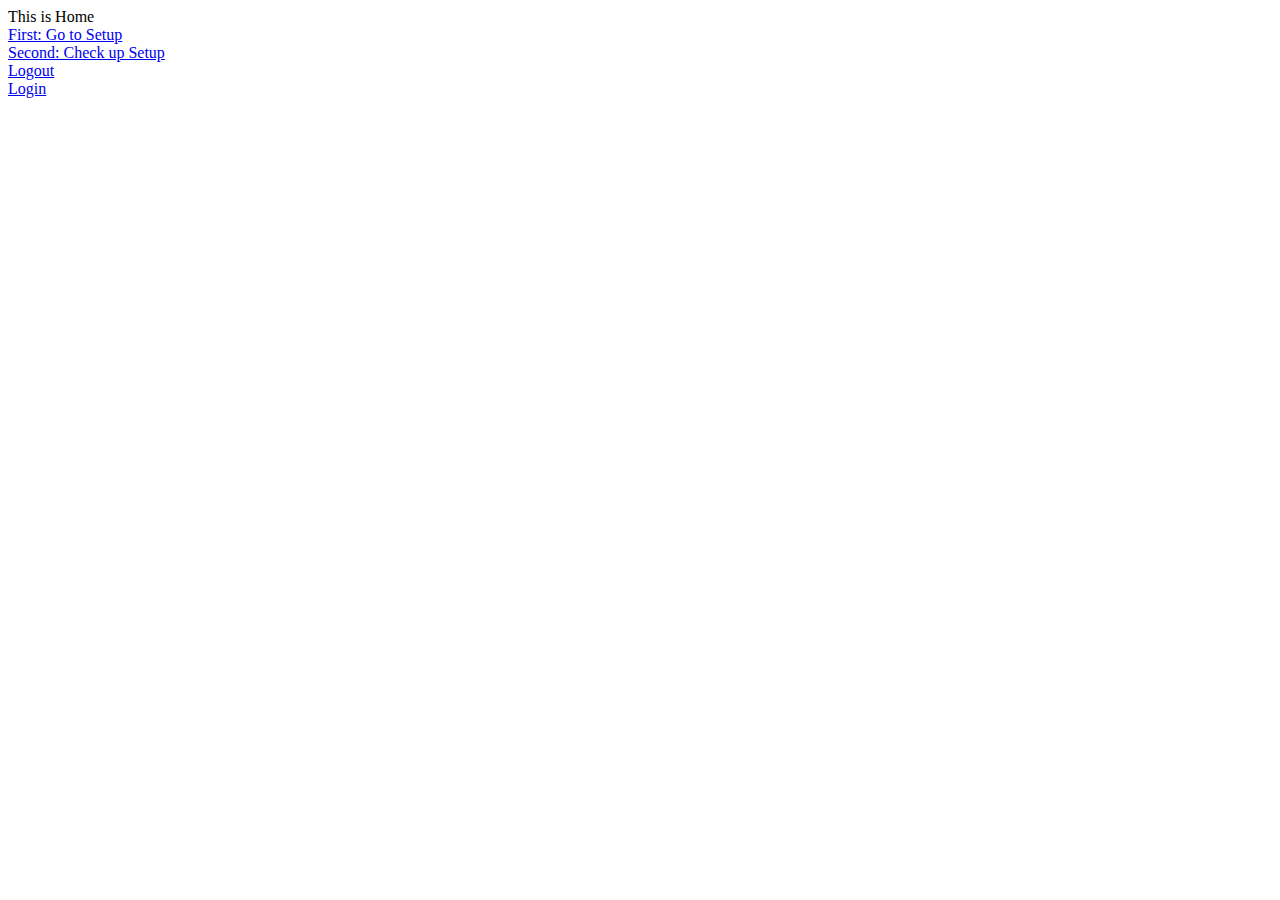
==== src/main/resources/templates/home.html @ ccc981cf "Basic CRUD" ====
<html xmlns:th="http://www.thymeleaf.org">
<head>
    <meta charset="UTF-8">
    <meta name="viewport"
          content="width=device-width, user-scalable=no, initial-scale=1.0, maximum-scale=1.0, minimum-scale=1.0">
    <meta http-equiv="X-UA-Compatible" content="ie=edge">
    <title>Document</title>
</head>
<body>

    <div>This is Home</div>
    <div th:object="${member}" >
        <div><a href="/setupPrice" th:if="*{accessToken != 'ANONYMOUS'}">First: Go to Setup</a></div>
        <div><a href="/getInfo" th:if="*{accessToken != 'ANONYMOUS'}">Second: Check up Setup</a></div>
        <div><a href="/logout" th:if="*{accessToken != 'ANONYMOUS'}">Logout</a></div>
        <div><a href="/login" th:unless="*{accessToken != 'ANONYMOUS'}">Login</a></div>
    </div>

</body>
</html>
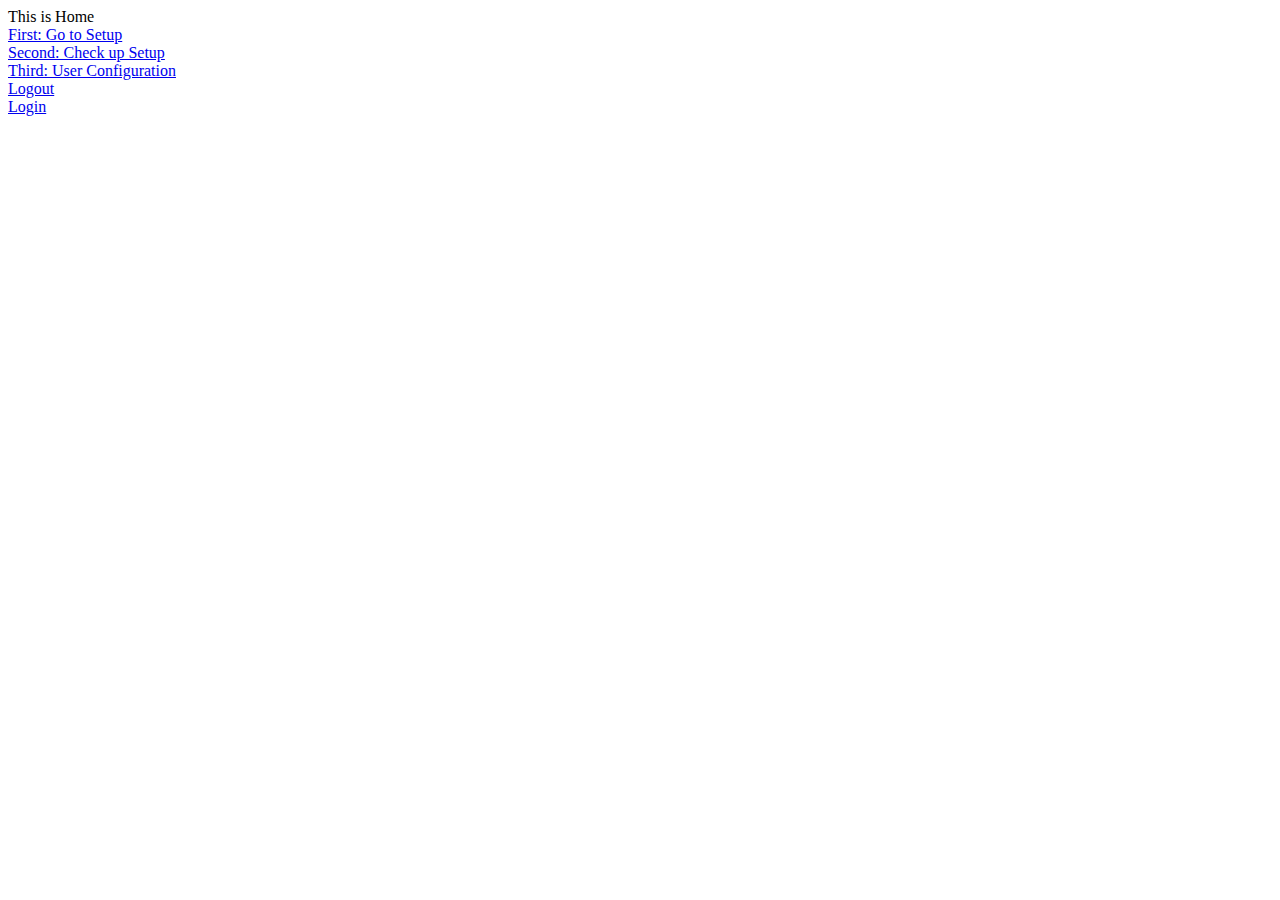
==== commit de8c593b: "add config func" ====
--- a/src/main/resources/templates/home.html
+++ b/src/main/resources/templates/home.html
@@ -5,14 +5,17 @@
     <meta name="viewport"
           content="width=device-width, user-scalable=no, initial-scale=1.0, maximum-scale=1.0, minimum-scale=1.0">
     <meta http-equiv="X-UA-Compatible" content="ie=edge">
-    <title>Document</title>
+    <title>home</title>
 </head>
 <body>
 
     <div>This is Home</div>
     <div th:object="${member}" >
-        <div><a href="/setupPrice" th:if="*{accessToken != 'ANONYMOUS'}">First: Go to Setup</a></div>
+        <div><span th:if="*{accessToken != 'ANONYMOUS'}"
+                   th:text="Welcome + ' ' + ${member.email}"></span></div>
+        <div><a href="/setupprice" th:if="*{accessToken != 'ANONYMOUS'}">First: Go to Setup</a></div>
         <div><a href="/getInfo" th:if="*{accessToken != 'ANONYMOUS'}">Second: Check up Setup</a></div>
+        <div><a href="/config" th:if="*{accessToken != 'ANONYMOUS'}">Third: User Configuration</a></div>
         <div><a href="/logout" th:if="*{accessToken != 'ANONYMOUS'}">Logout</a></div>
         <div><a href="/login" th:unless="*{accessToken != 'ANONYMOUS'}">Login</a></div>
     </div>
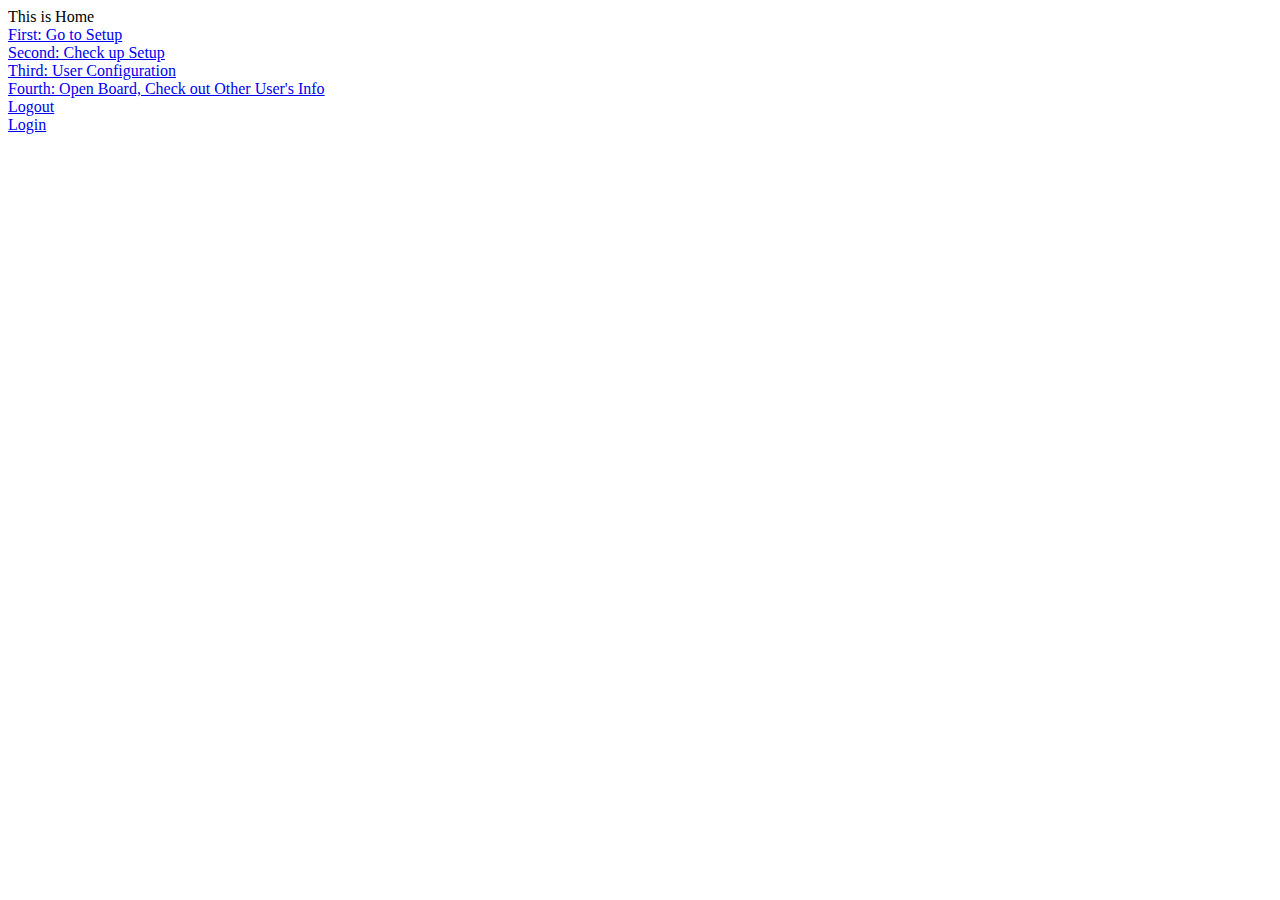
==== commit 799ec941: "Add Config, OpenBoard, Refactoring(Modularization)" ====
--- a/src/main/resources/templates/home.html
+++ b/src/main/resources/templates/home.html
@@ -16,6 +16,7 @@
         <div><a href="/setupprice" th:if="*{accessToken != 'ANONYMOUS'}">First: Go to Setup</a></div>
         <div><a href="/getInfo" th:if="*{accessToken != 'ANONYMOUS'}">Second: Check up Setup</a></div>
         <div><a href="/config" th:if="*{accessToken != 'ANONYMOUS'}">Third: User Configuration</a></div>
+        <div><a href="/openboard" th:if="*{accessToken != 'ANONYMOUS'}">Fourth: Open Board, Check out Other User's Info</a></div>
         <div><a href="/logout" th:if="*{accessToken != 'ANONYMOUS'}">Logout</a></div>
         <div><a href="/login" th:unless="*{accessToken != 'ANONYMOUS'}">Login</a></div>
     </div>
